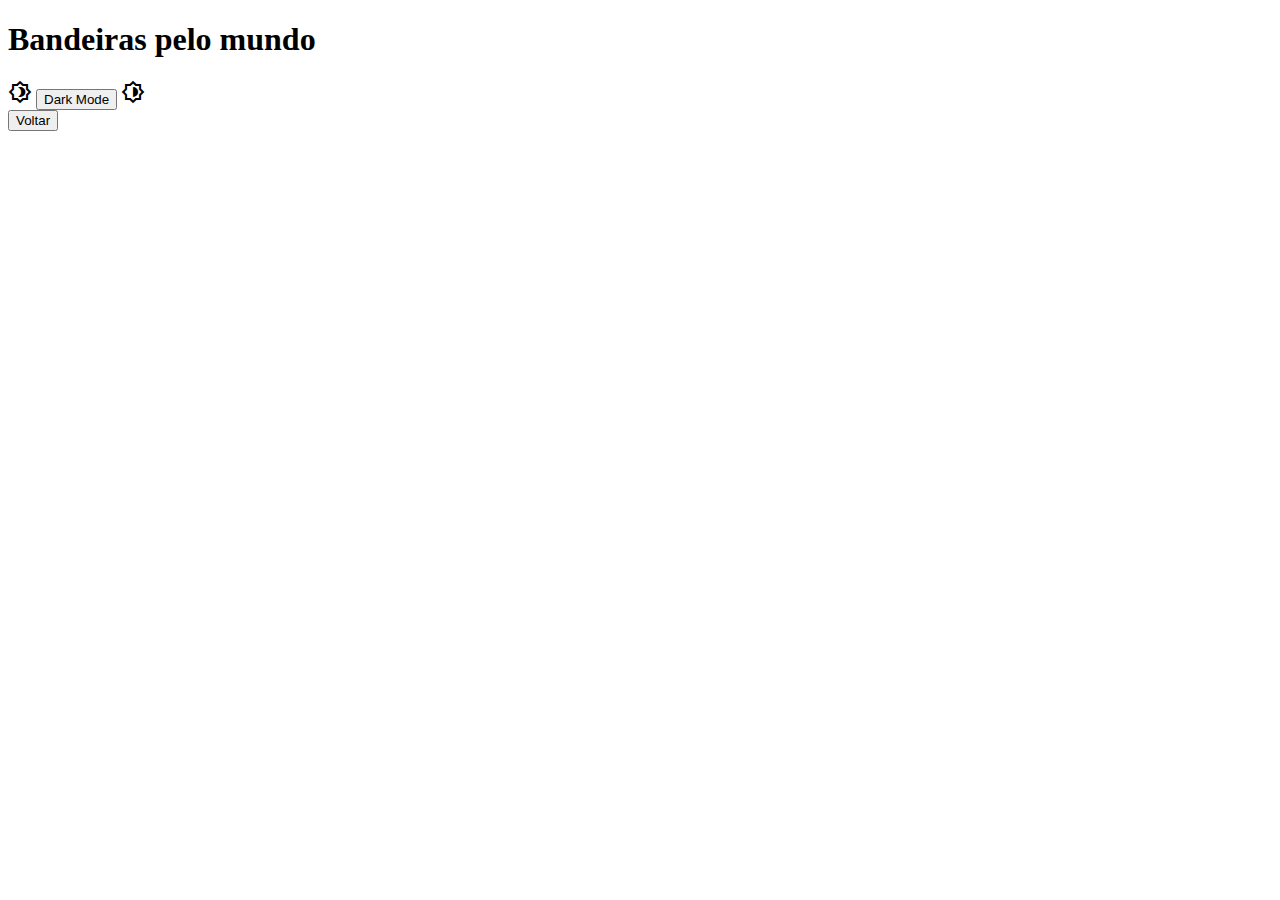
==== pages/detail-page.html @ a6e75c00 "Craindo a setando a pagina de detalhes do card" ====
<!doctype html>
<html lang="pt-bren">
  <head>
    <meta charset="utf-8">
    <meta name="viewport" content="width=device-width, initial-scale=1">
    <title>Bandeiras pelo mundo - Detalhes</title>
    <link href="https://cdn.jsdelivr.net/npm/bootstrap@5.3.0-alpha1/dist/css/bootstrap.min.css" rel="stylesheet" integrity="sha384-GLhlTQ8iRABdZLl6O3oVMWSktQOp6b7In1Zl3/Jr59b6EGGoI1aFkw7cmDA6j6gD" crossorigin="anonymous">
    <link rel="stylesheet" href="https://fonts.googleapis.com/css2?family=Material+Symbols+Outlined:opsz,wght,FILL,GRAD@48,400,0,0" />
    <script src="https://cdn.jsdelivr.net/npm/bootstrap@5.3.0-alpha1/dist/js/bootstrap.bundle.min.js" integrity="sha384-w76AqPfDkMBDXo30jS1Sgez6pr3x5MlQ1ZAGC+nuZB+EYdgRZgiwxhTBTkF7CXvN" crossorigin="anonymous" defer></script>
    <script src="../app/detail-page.js" defer></script>
    <script src="../app/app.js" defer></script>
  </head>
  <body>
    <header class="bg-white container-md">
        <section class="container-md d-flex p-2 justify-content-between">
            <h1>Bandeiras pelo mundo</h1>
            <span class="material-symbols-outlined dark-and-light-icon dark-icon">
              brightness_4
            </span>
            <button class="btn">Dark Mode</button>
            <span class="material-symbols-outlined dark-and-light-icon light-icon">
              brightness_6
            </span>
        </section>
    </header>
    <main class="inputs bg-light bg-gradienty container-md">
        <section class="container-md d-flex p-2 justify-content-between inputs">
          <div class="w-50 p-2">
            <button class="btn">Voltar</button>
          </div>
          
        </section>
        <section id="cards" class="cards container-md d-flex p-2 flex-wrap justify-content-around">
        </section>
        
    </main>
  </body>
</html>
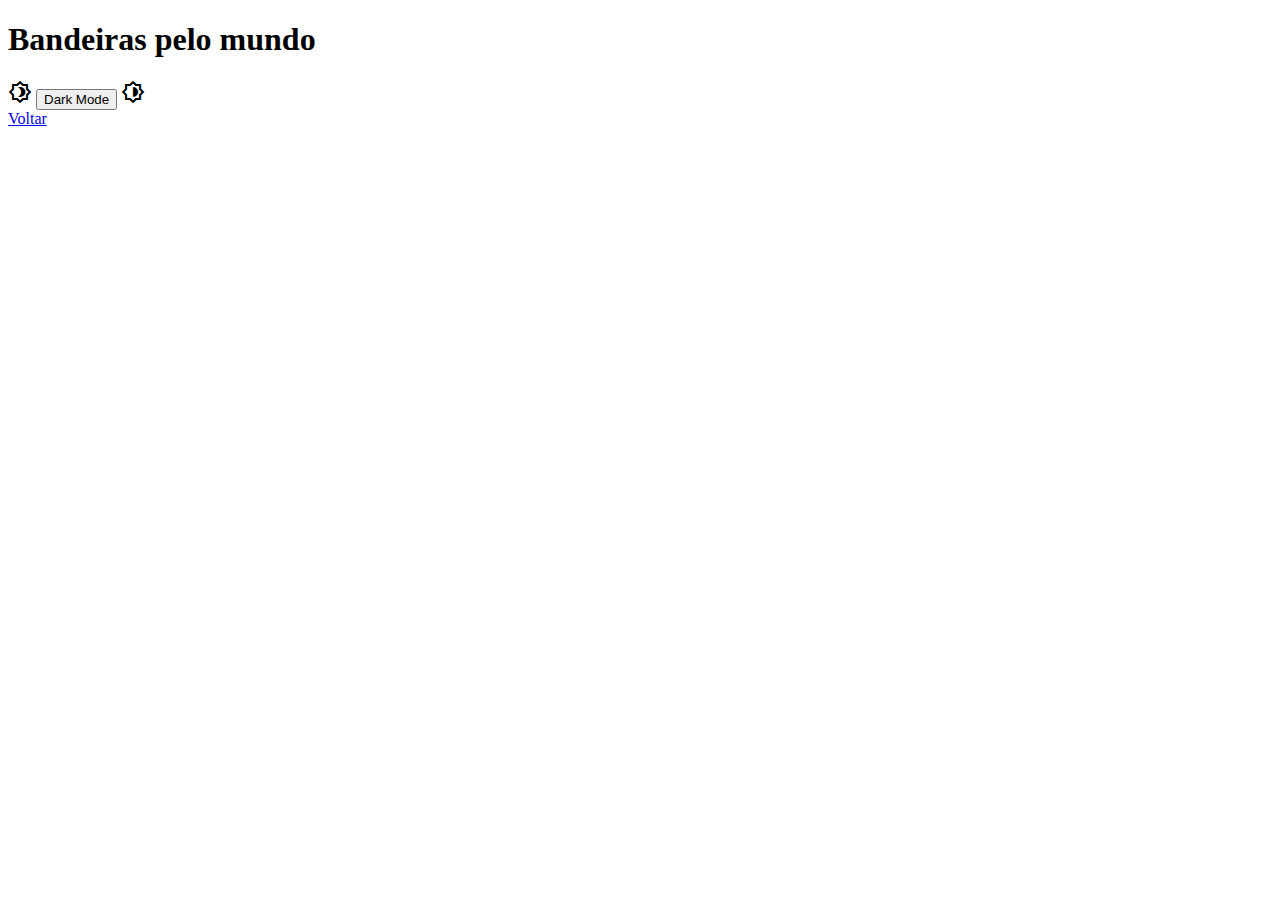
==== commit 6510f622: "Ajustando a transção de paginas" ====
--- a/pages/detail-page.html
+++ b/pages/detail-page.html
@@ -8,7 +8,6 @@
     <link rel="stylesheet" href="https://fonts.googleapis.com/css2?family=Material+Symbols+Outlined:opsz,wght,FILL,GRAD@48,400,0,0" />
     <script src="https://cdn.jsdelivr.net/npm/bootstrap@5.3.0-alpha1/dist/js/bootstrap.bundle.min.js" integrity="sha384-w76AqPfDkMBDXo30jS1Sgez6pr3x5MlQ1ZAGC+nuZB+EYdgRZgiwxhTBTkF7CXvN" crossorigin="anonymous" defer></script>
     <script src="../app/detail-page.js" defer></script>
-    <script src="../app/app.js" defer></script>
   </head>
   <body>
     <header class="bg-white container-md">
@@ -26,7 +25,7 @@
     <main class="inputs bg-light bg-gradienty container-md">
         <section class="container-md d-flex p-2 justify-content-between inputs">
           <div class="w-50 p-2">
-            <button class="btn">Voltar</button>
+            <a href="../index.html" class="btn">Voltar</a>
           </div>
           
         </section>
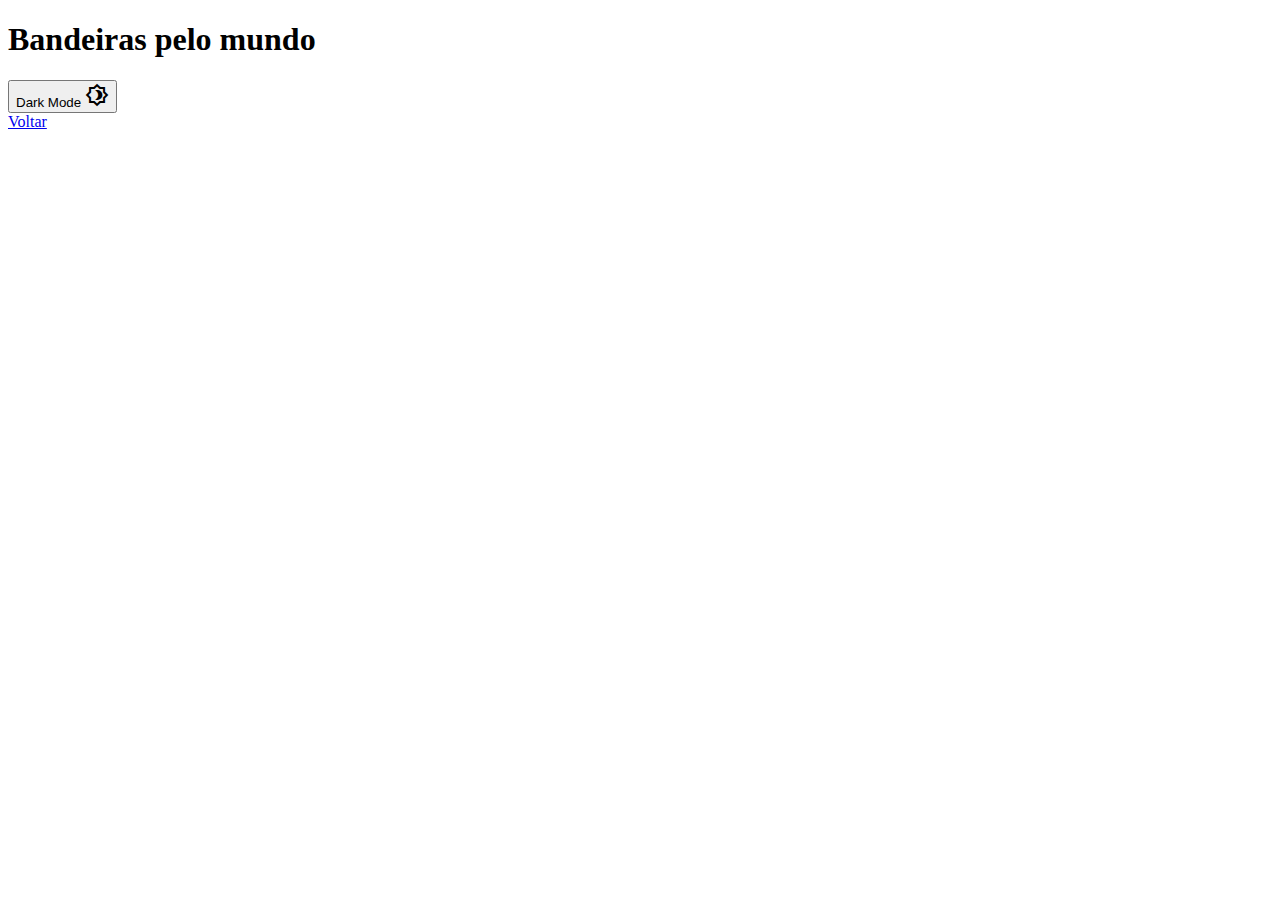
==== commit 2f3e8ea1: "ajustando itens da segunda página" ====
--- a/pages/detail-page.html
+++ b/pages/detail-page.html
@@ -8,20 +8,20 @@
     <link rel="stylesheet" href="https://fonts.googleapis.com/css2?family=Material+Symbols+Outlined:opsz,wght,FILL,GRAD@48,400,0,0" />
     <script src="https://cdn.jsdelivr.net/npm/bootstrap@5.3.0-alpha1/dist/js/bootstrap.bundle.min.js" integrity="sha384-w76AqPfDkMBDXo30jS1Sgez6pr3x5MlQ1ZAGC+nuZB+EYdgRZgiwxhTBTkF7CXvN" crossorigin="anonymous" defer></script>
     <script src="../app/detail-page.js" defer></script>
+    <script src="../app/toggleTheme.js" defer></script>
   </head>
   <body>
     <header class="bg-white container-md">
-        <section class="container-md d-flex p-2 justify-content-between">
-            <h1>Bandeiras pelo mundo</h1>
-            <span class="material-symbols-outlined dark-and-light-icon dark-icon">
+      <section class="container-md d-flex p-2 justify-content-between">
+          <h1>Bandeiras pelo mundo</h1>
+          <button class="btn position-relative pl-1 border-0 toggle-btn light">
+            Dark Mode
+            <span class="material-symbols-outlined position-absolute top-50 start-0 translate-middle toggle-icon">
               brightness_4
             </span>
-            <button class="btn">Dark Mode</button>
-            <span class="material-symbols-outlined dark-and-light-icon light-icon">
-              brightness_6
-            </span>
-        </section>
-    </header>
+          </button>
+      </section>
+  </header>
     <main class="inputs bg-light bg-gradienty container-md">
         <section class="container-md d-flex p-2 justify-content-between inputs">
           <div class="w-50 p-2">
@@ -30,6 +30,7 @@
           
         </section>
         <section id="cards" class="cards container-md d-flex p-2 flex-wrap justify-content-around">
+          
         </section>
         
     </main>
